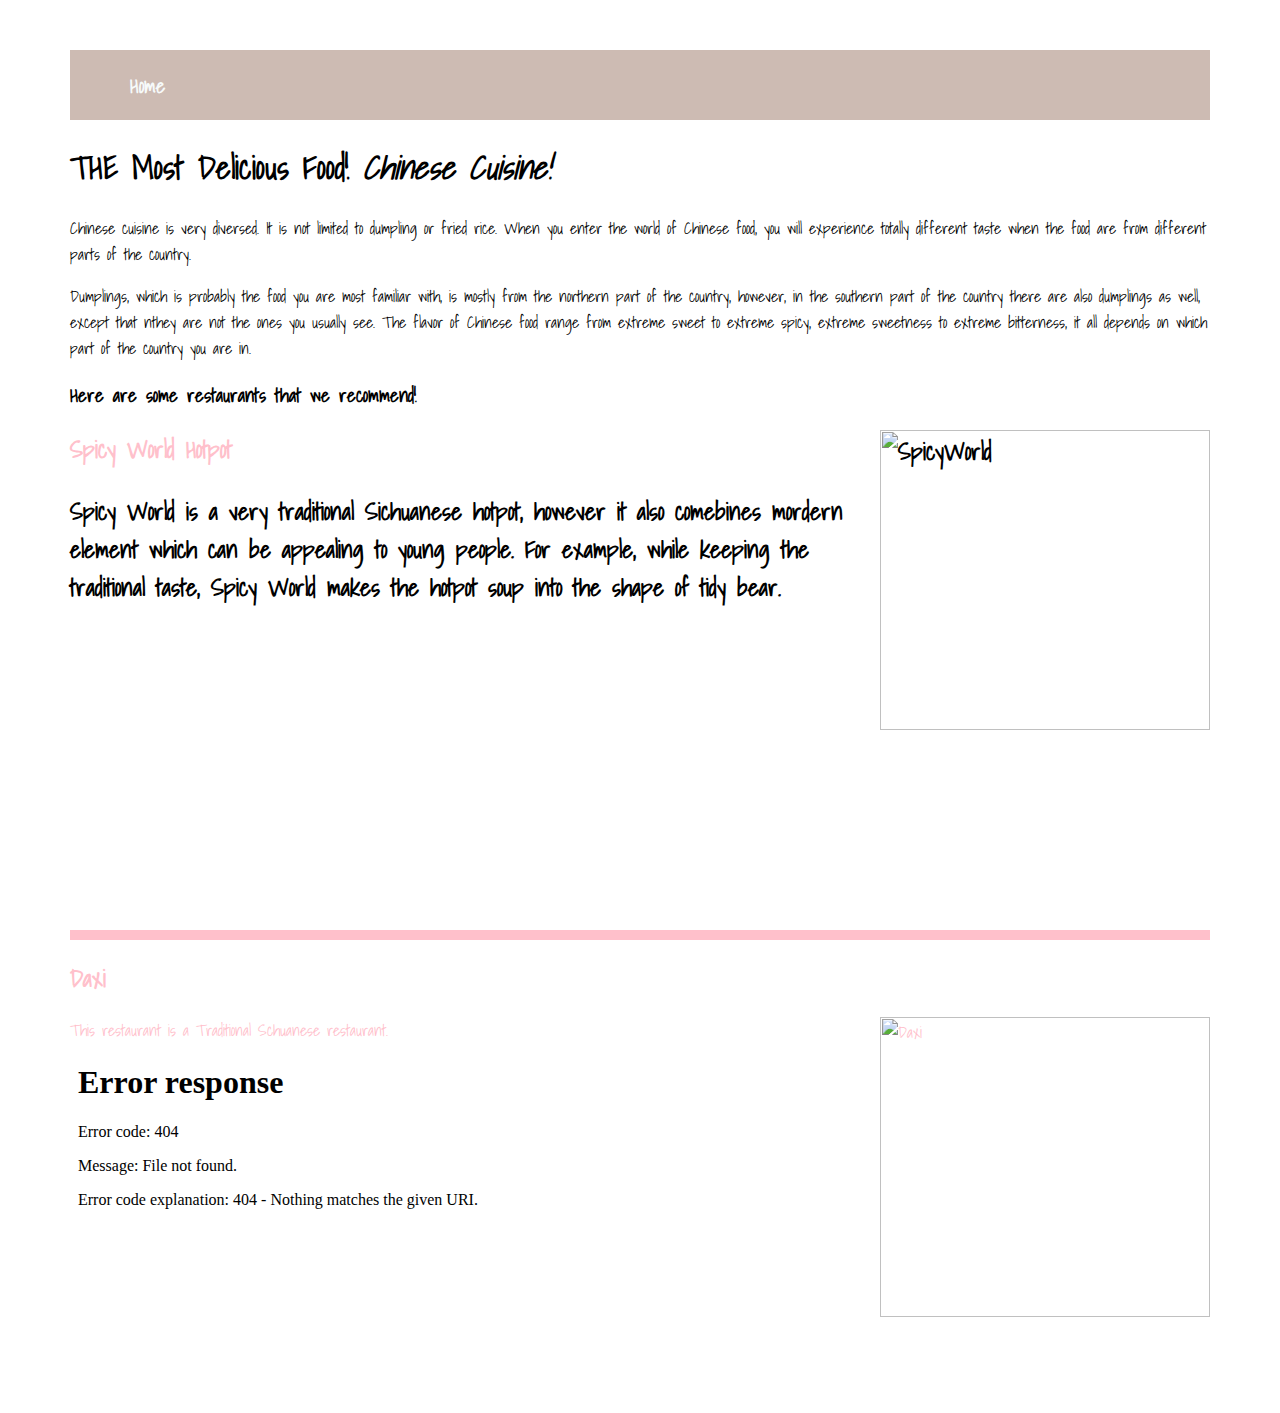
==== chinese.html @ b985be90 "Update chinese.html" ====
<!-- 
	NYFoods
	Author: Eugene, Cathy, Sean
	Date: 5/16/19
	
	Filename:	chinese.html
-->
<html lang="en">
	<head>	
		<link rel="stylesheet" type="text/css" href="stylesheet.css">
		<meta charset="utf-8">
	</head>
	<nav class="menu">
	<ul>
		<li>
		<a id="active" href="index.html">Home</a>
		</li>
	</ul>
	<style>
	img { float: right;
	}
	</style>
</nav>
		
		<title>Chinese</title>
	</head>
<body>
 <h1> THE Most Delicious Food!    <i>Chinese Cuisine!</i></h1>
  <p>  Chinese cuisine is very diversed. It is not limited to dumpling or fried rice.
 When you enter the world of Chinese food, you will experience totally different 
	 taste when the food are from different parts of the country.
	</p >
	<p>Dumplings, which is probably the food you are most familiar with, is mostly from the 
	northern part of the country, however, in the southern part of the country there are also 
	dumplings as well, except that nthey are not the ones you usually see. The flavor of Chinese food range
	from extreme sweet to extreme spicy, extreme sweetness to extreme bitterness, it all depends on 
	which part of the country you are in.
	</p >
	<h3>Here are some restaurants that we recommend!</h3>
	<h2><font color="pink">Spicy World Hotpot</font></2>
<img src="spicyworld.jpg" alt="SpicyWorld" style="width:330px;height:300px;margin-left:15px;">
 	<p>Spicy World is a very traditional Sichuanese hotpot, however it also comebines 
		mordern element which can be appealing to young people. For example, while keeping the traditional taste, 
		Spicy World makes the hotpot soup into the shape of tidy bear.
 	 <iframe src="https://www.google.com/maps/embed?pb=!1m18!1m12!1m3!1d3022.1338694076794!
		      2d-73.8317737845936!3d40.75908027932678!2m3!1f0!2f0!3f0!3m2!1i1024!2i768!4f
		      13.1!3m3!1m2!1s0x89c26011e79dc4a9%3A0x314ad4e8776c884c!2sXiang+Hotpot!5e0
		      !3m2!1sen!2sus!4v1558107484195!5m2!1sen!2sus" width="600" height="300
		 frameborder="0" style="border:0" allowfullscreen></iframe>
 	 </p>
 	 <hr color="pink">
 	 <h2><font color="pink">Daxi</f></h2>
 <img src="daxi.jpg" alt="Daxi" style="width:330px;height:300px;margin-left:15px;">
 	 <p>This restaurant is a Traditional Schuanese restaurant.<iframe src="https
		 ://www.google.com/maps/embed?pb=!1m18!1m12!1m3!1d3022.106113714711!
		 2d-73.83140028459358!3d40.75969077932676!2m3!1f0!2f0!3f0!3m2!1i1024!2
		 i768!4f13.1!3m3!1m2!1s0x89c26011c3e3023f%3A0xd16b2964f6d90a2d!2sDaxi!5
		 e0!3m2!1sen!2sus!4v1558108331738!5m2!1sen!2sus" width="600" height="300" frameborder="0" style="border:0" allowfullscreen></iframe></p>
</body>
</html>
---- stylesheet.css ----
@import url('https://fonts.googleapis.com/css?family=Shadows+Into+Light');
		
body	{
		color:	black;
		background-color: white;
		border:	solid;
		border-width: 10px 30px 30px 30px;
		border-color: white;
		margin:	25px 25px 25px 25px;	
		padding: 15px 15px 15px 15px;
		font-family: 'Shadows Into Light', Times New Roman
	}

img	{
		float: none;
	} 


		
menu	{
		position: fixed;
		top: 50;
		left: 50;
		width: 100%;
	}


.menu ul	{
			list-style-type: none; 
			list-style-image: none;
			margin: 0px;
			padding: 0px;
			overflow: auto;
			background-color: #CDBBB3;
	
		}

.menu li	{
			float: left;
			font-weight: bold;
			font-size: 20px;
			margin: 10;
		}

.menu li a	{
			display: block;
			color: white;
			text-align: center;
			padding: 10px 50px;
			text-decoration: none;
			height: 30px;

		}
		

.menu li a:link	{
			color: pink;
		}

.menu li a:visited	{
				color: pink;
			}

.menu li a:hover	{
				color:purple;

			}

.menu li a:active 	{	
				color: red;
			}

.menu #active 		{
				background-color: #CDBBB3;
				color: #F6FAFA;
			}

	
.mySlides {display: none}			
	img {vertical-align: middle;}

.slideshow-container 	{
	max-width: 500px;
	position: relative;
	margin: auto;
  			}

.prev, .next 		{
	cursor: pointer;
	position: absolute;
	top: 50%;
	width: auto;
	padding: 16px;
	margin-top: -22px;
	color: white;
	font-weight: bold;
	font-size: 18px;
	transition: 0.6s ease;
	border-radius: 0 3px 3px 0;
	user-select: none;
 			 }

.next 			 {
	right: 0;
	border-radius: 3px 0 0 3px;
  			 }

.prev:hover, .next:hover {
	background-color: rgba(0,0,0,0.8);
 			 }

.text 			 {
	color: #CDBBB3;
	font-size: 15px;
	padding: 8px 12px;
	position: absolute;
	bottom: 8px;
	width: 100%;
	text-align: center;
  			 }

.numbertext 		 {
	color: #CDBBB3;
	font-size: 12px;
	padding: 8px 12px;
	position: absolute;
	top: 0;
  			 }

.dot 			 {
	cursor: pointer;
	height: 15px;
	width: 15px;
	margin: 0 2px;
	background-color: #bbb;
	border-radius: 50%;
	display: inline-block;
	transition: background-color 0.6s ease;
 			 }

.active, .dot:hover	 {
	background-color: #717171;
  			 }

.fade 			 {
	-webkit-animation-name: fade;
	-webkit-animation-duration: 1.5s;
	animation-name: fade;
	animation-duration: 1.5s;
  			 }

@-webkit-keyframes fade  {
	from {opacity: .4} 
	to {opacity: 1}
 			 }

@keyframes fade 	 {
	from {opacity: .4} 
	to {opacity: 1}
 			 }

@media only screen and (max-width: 300px) 	{
  .prev, .next,.text {font-size: 11px}
 					        }
hr { 
  display: block;
  margin-top: 10px;
  margin-bottom: 10px;
  margin-left: auto;
  margin-right: auto;
  border-width: 5px;
  color: pink;
}
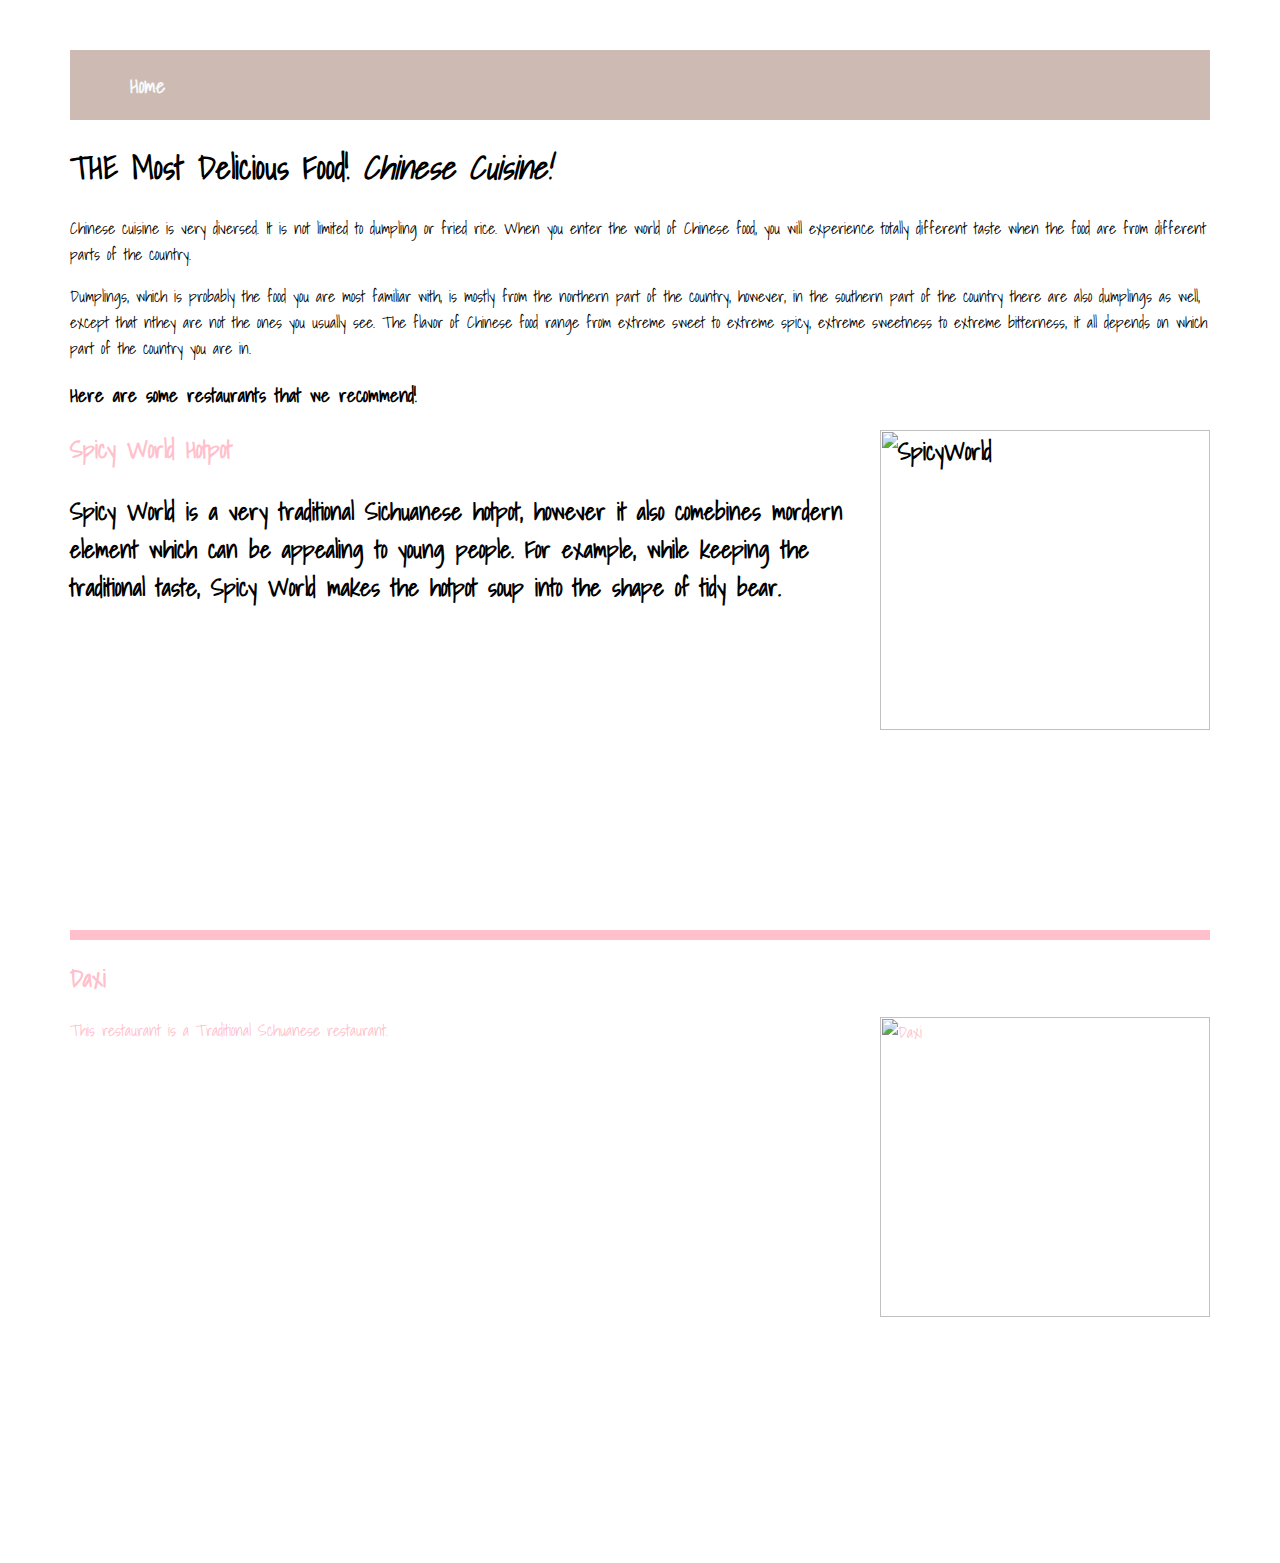
==== commit 10b353e4: "Update chinese.html" ====
--- a/chinese.html
+++ b/chinese.html
@@ -51,10 +51,6 @@
  	 <hr color="pink">
  	 <h2><font color="pink">Daxi</f></h2>
  <img src="daxi.jpg" alt="Daxi" style="width:330px;height:300px;margin-left:15px;">
- 	 <p>This restaurant is a Traditional Schuanese restaurant.<iframe src="https
-		 ://www.google.com/maps/embed?pb=!1m18!1m12!1m3!1d3022.106113714711!
-		 2d-73.83140028459358!3d40.75969077932676!2m3!1f0!2f0!3f0!3m2!1i1024!2
-		 i768!4f13.1!3m3!1m2!1s0x89c26011c3e3023f%3A0xd16b2964f6d90a2d!2sDaxi!5
-		 e0!3m2!1sen!2sus!4v1558108331738!5m2!1sen!2sus" width="600" height="300" frameborder="0" style="border:0" allowfullscreen></iframe></p>
+ 	 <p>This restaurant is a Traditional Schuanese restaurant.<iframe src="https://www.google.com/maps/embed?pb=!1m18!1m12!1m3!1d3022.106113714711!2d-73.83140028459358!3d40.75969077932676!2m3!1f0!2f0!3f0!3m2!1i1024!2i768!4f13.1!3m3!1m2!1s0x89c26011c3e3023f%3A0xd16b2964f6d90a2d!2sDaxi!5e0!3m2!1sen!2sus!4v1558108589016!5m2!1sen!2sus" width="600" height="450" frameborder="0" style="border:0" allowfullscreen></iframe></p>
 </body>
 </html>
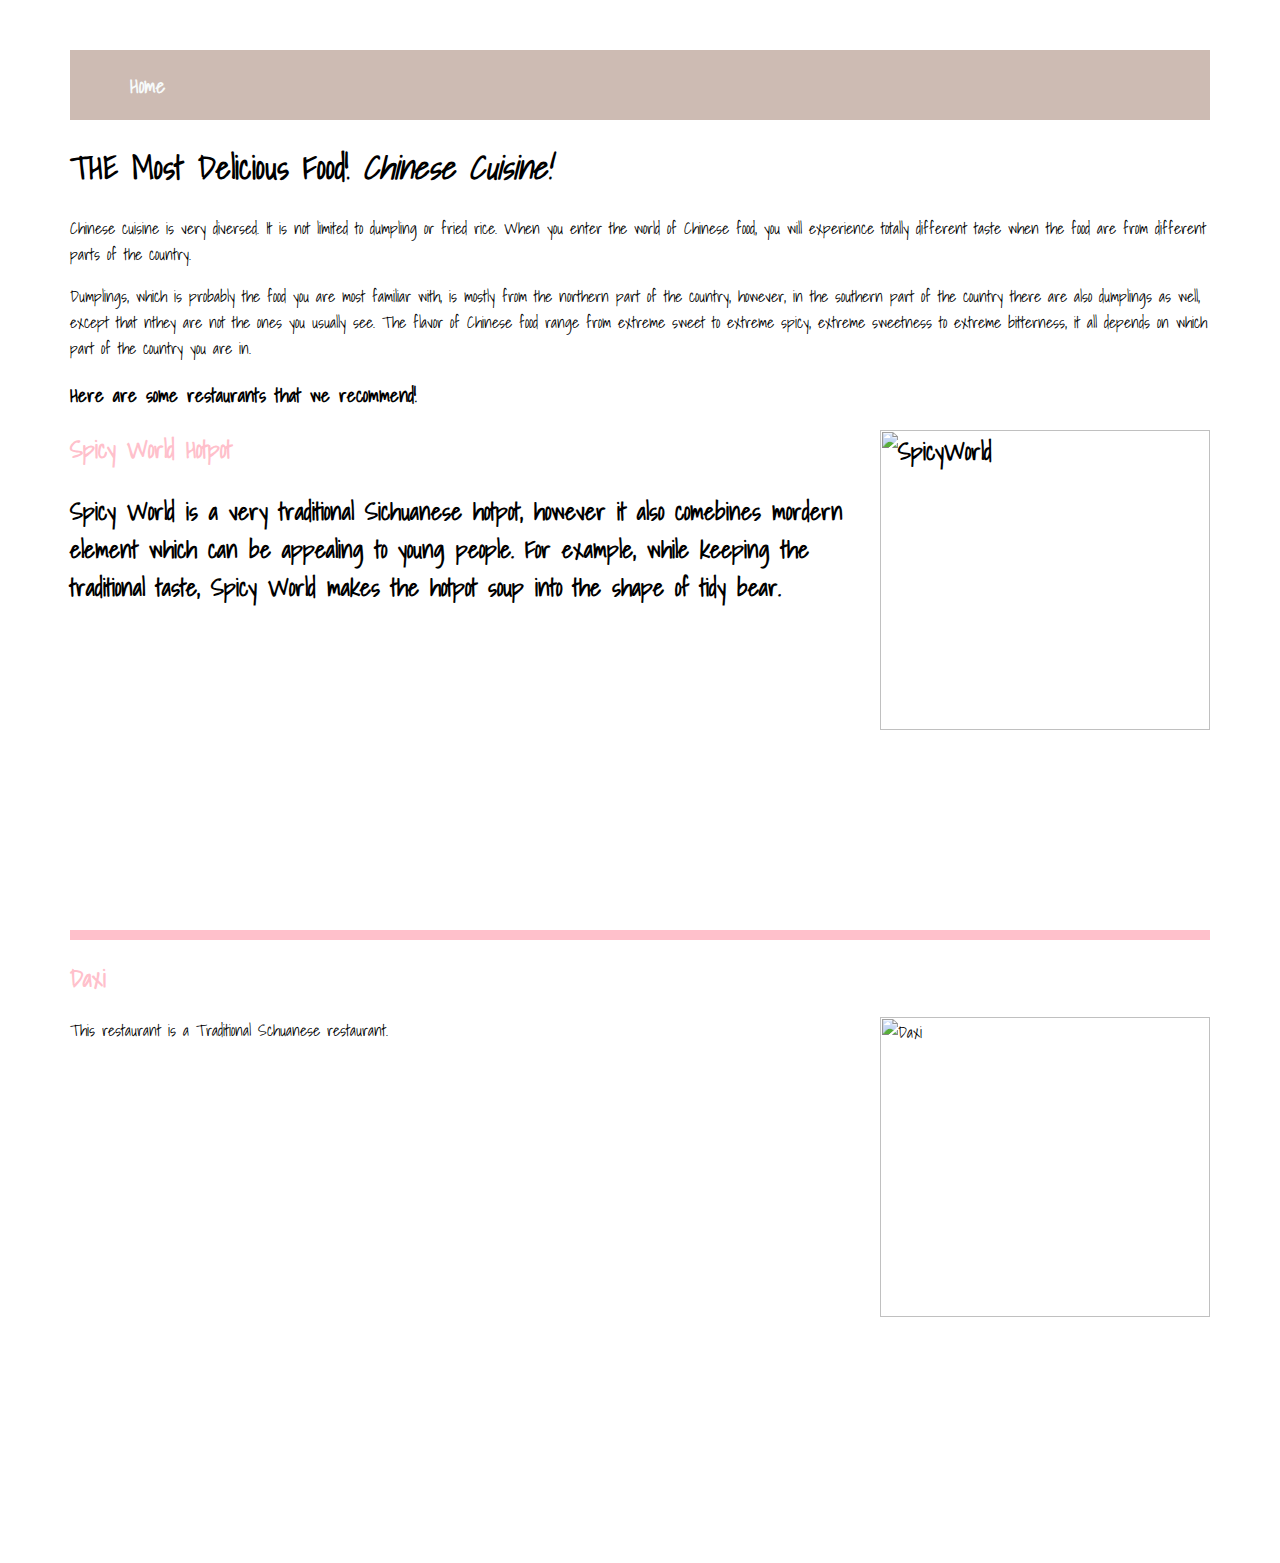
==== commit a223325a: "Update chinese.html" ====
--- a/chinese.html
+++ b/chinese.html
@@ -38,7 +38,7 @@
 	</p >
 	<h3>Here are some restaurants that we recommend!</h3>
 	<h2><font color="pink">Spicy World Hotpot</font></2>
-<img src="spicyworld.jpg" alt="SpicyWorld" style="width:330px;height:300px;margin-left:15px;">
+<img src="image/spicyworld.jpg" alt="SpicyWorld" style="width:330px;height:300px;margin-left:15px;">
  	<p>Spicy World is a very traditional Sichuanese hotpot, however it also comebines 
 		mordern element which can be appealing to young people. For example, while keeping the traditional taste, 
 		Spicy World makes the hotpot soup into the shape of tidy bear.
@@ -49,8 +49,8 @@
 		 frameborder="0" style="border:0" allowfullscreen></iframe>
  	 </p>
  	 <hr color="pink">
- 	 <h2><font color="pink">Daxi</f></h2>
- <img src="daxi.jpg" alt="Daxi" style="width:330px;height:300px;margin-left:15px;">
+ 	 <h2><font color="pink">Daxi</font></h2>
+ <img src="image/daxi.jpg" alt="Daxi" style="width:330px;height:300px;margin-left:15px;">
  	 <p>This restaurant is a Traditional Schuanese restaurant.<iframe src="https://www.google.com/maps/embed?pb=!1m18!1m12!1m3!1d3022.106113714711!2d-73.83140028459358!3d40.75969077932676!2m3!1f0!2f0!3f0!3m2!1i1024!2i768!4f13.1!3m3!1m2!1s0x89c26011c3e3023f%3A0xd16b2964f6d90a2d!2sDaxi!5e0!3m2!1sen!2sus!4v1558108589016!5m2!1sen!2sus" width="600" height="450" frameborder="0" style="border:0" allowfullscreen></iframe></p>
 </body>
 </html>
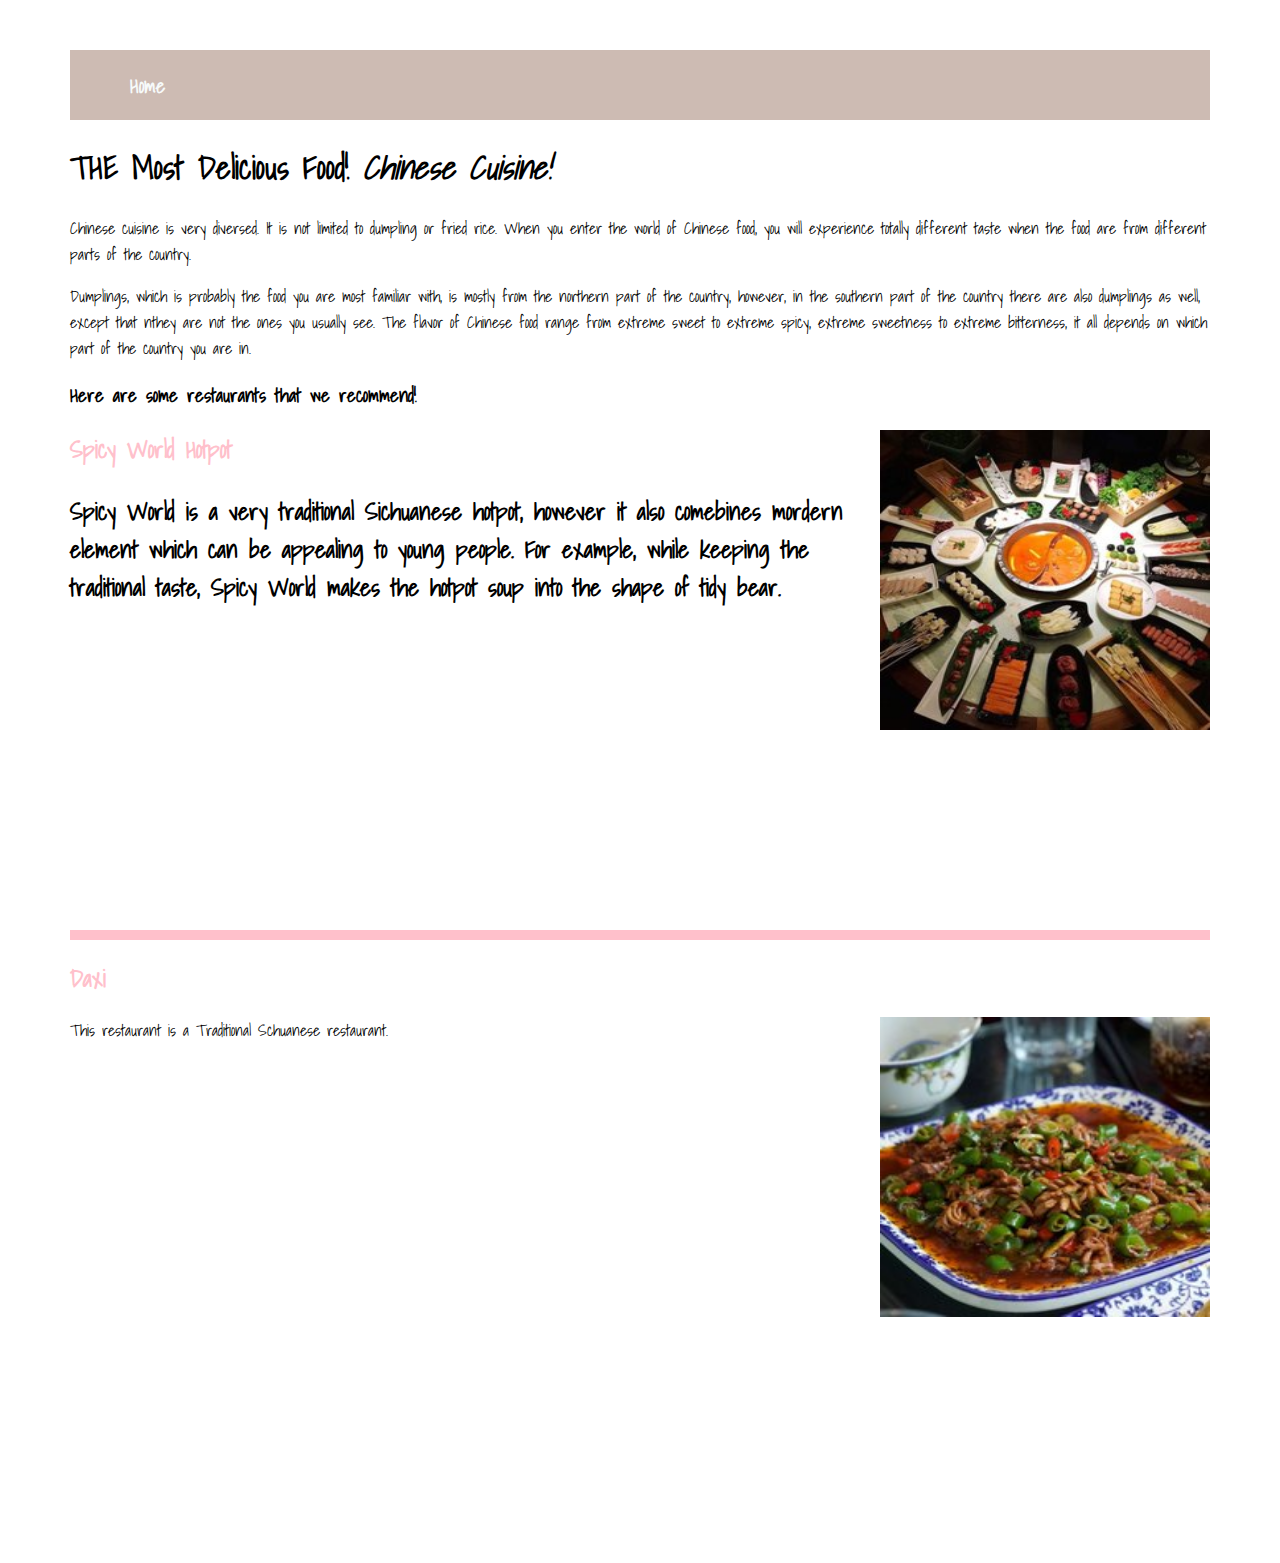
==== commit 64185968: "Update chinese.html" ====
--- a/chinese.html
+++ b/chinese.html
@@ -38,7 +38,7 @@
 	</p >
 	<h3>Here are some restaurants that we recommend!</h3>
 	<h2><font color="pink">Spicy World Hotpot</font></2>
-<img src="image/spicyworld.jpg" alt="SpicyWorld" style="width:330px;height:300px;margin-left:15px;">
+<img src="images/spicyworld.jpg" alt="SpicyWorld" style="width:330px;height:300px;margin-left:15px;">
  	<p>Spicy World is a very traditional Sichuanese hotpot, however it also comebines 
 		mordern element which can be appealing to young people. For example, while keeping the traditional taste, 
 		Spicy World makes the hotpot soup into the shape of tidy bear.
@@ -50,7 +50,7 @@
  	 </p>
  	 <hr color="pink">
  	 <h2><font color="pink">Daxi</font></h2>
- <img src="image/daxi.jpg" alt="Daxi" style="width:330px;height:300px;margin-left:15px;">
+ <img src="images/daxi.jpg" alt="Daxi" style="width:330px;height:300px;margin-left:15px;">
  	 <p>This restaurant is a Traditional Schuanese restaurant.<iframe src="https://www.google.com/maps/embed?pb=!1m18!1m12!1m3!1d3022.106113714711!2d-73.83140028459358!3d40.75969077932676!2m3!1f0!2f0!3f0!3m2!1i1024!2i768!4f13.1!3m3!1m2!1s0x89c26011c3e3023f%3A0xd16b2964f6d90a2d!2sDaxi!5e0!3m2!1sen!2sus!4v1558108589016!5m2!1sen!2sus" width="600" height="450" frameborder="0" style="border:0" allowfullscreen></iframe></p>
 </body>
 </html>
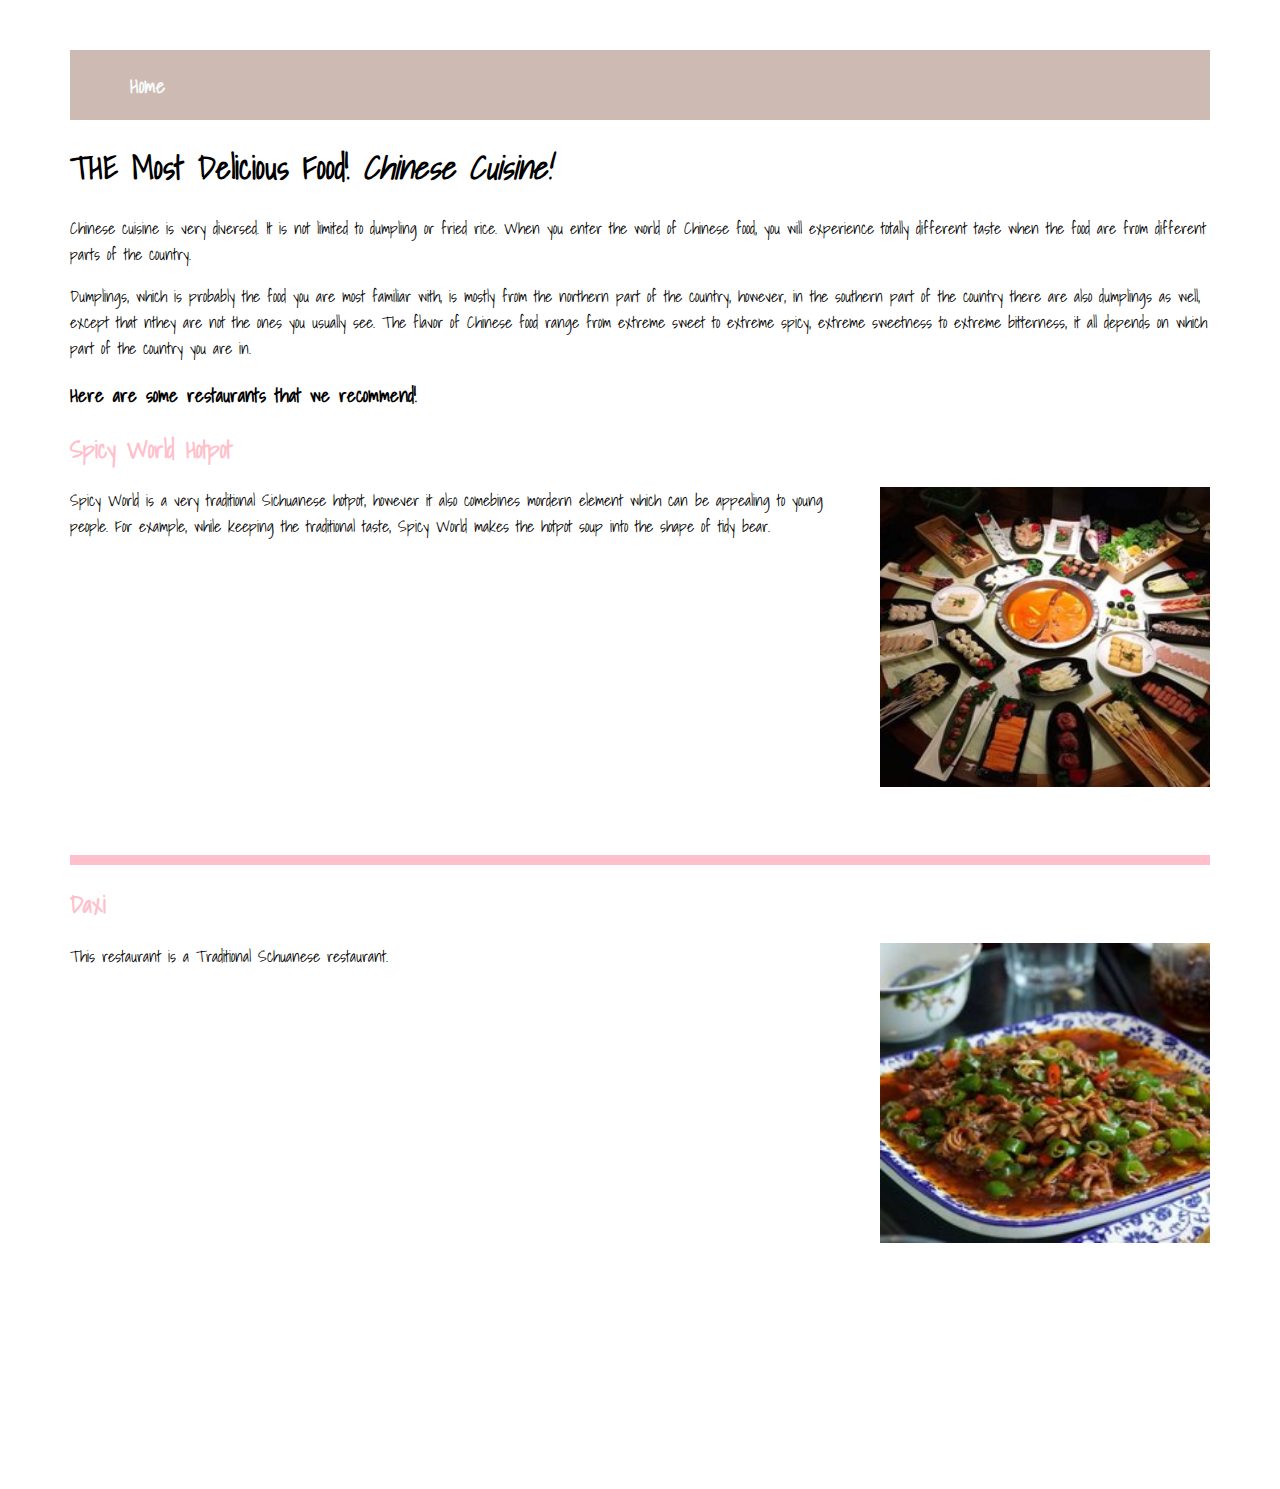
==== commit 007950c5: "Update chinese.html" ====
--- a/chinese.html
+++ b/chinese.html
@@ -37,7 +37,7 @@
 	which part of the country you are in.
 	</p >
 	<h3>Here are some restaurants that we recommend!</h3>
-	<h2><font color="pink">Spicy World Hotpot</font></2>
+	<h2><font color="pink">Spicy World Hotpot</font></h2>
 <img src="images/spicyworld.jpg" alt="SpicyWorld" style="width:330px;height:300px;margin-left:15px;">
  	<p>Spicy World is a very traditional Sichuanese hotpot, however it also comebines 
 		mordern element which can be appealing to young people. For example, while keeping the traditional taste, 
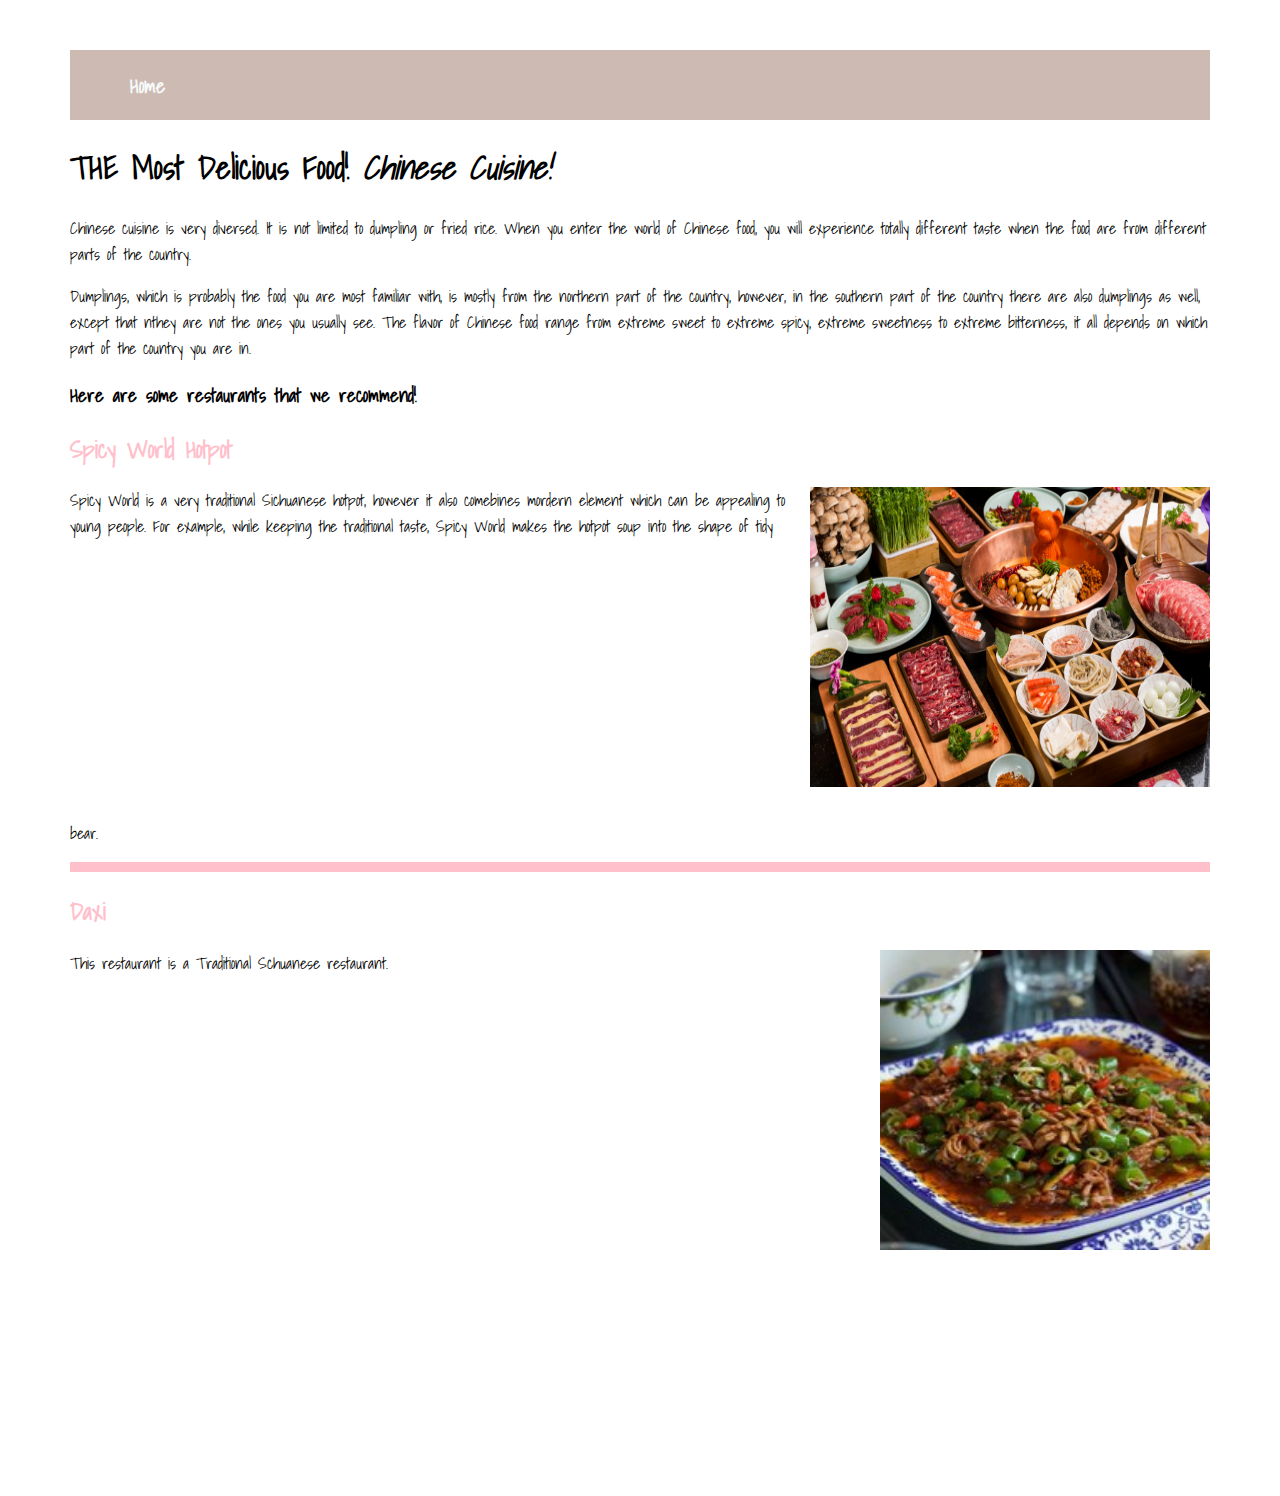
==== commit bfd49ff1: "Update chinese.html" ====
--- a/chinese.html
+++ b/chinese.html
@@ -38,7 +38,7 @@
 	</p >
 	<h3>Here are some restaurants that we recommend!</h3>
 	<h2><font color="pink">Spicy World Hotpot</font></h2>
-<img src="images/spicyworld.jpg" alt="SpicyWorld" style="width:330px;height:300px;margin-left:15px;">
+<img src="images/spicyworld.jpg" alt="SpicyWorld" style="width:400px;height:300px;margin-left:15px;">
  	<p>Spicy World is a very traditional Sichuanese hotpot, however it also comebines 
 		mordern element which can be appealing to young people. For example, while keeping the traditional taste, 
 		Spicy World makes the hotpot soup into the shape of tidy bear.
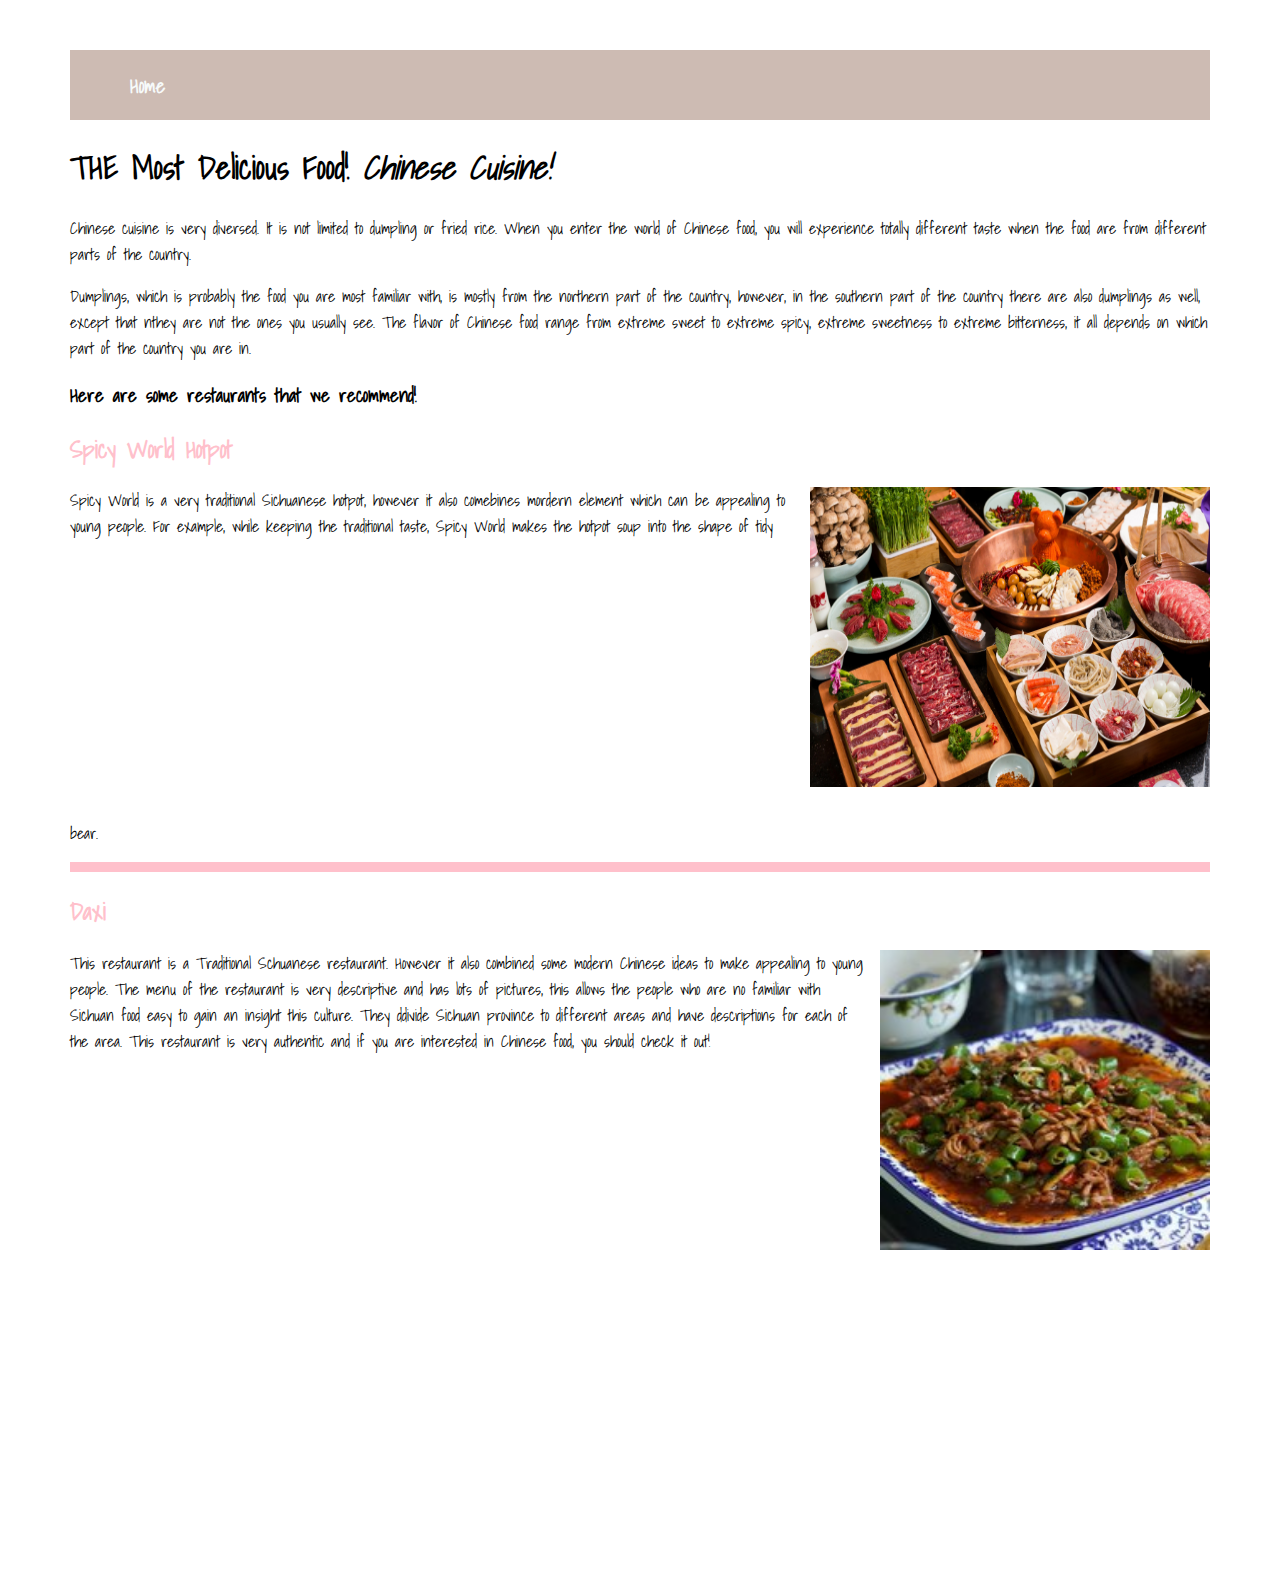
==== commit f8f6a43b: "Update chinese.html" ====
--- a/chinese.html
+++ b/chinese.html
@@ -51,6 +51,11 @@
  	 <hr color="pink">
  	 <h2><font color="pink">Daxi</font></h2>
  <img src="images/daxi.jpg" alt="Daxi" style="width:330px;height:300px;margin-left:15px;">
- 	 <p>This restaurant is a Traditional Schuanese restaurant.<iframe src="https://www.google.com/maps/embed?pb=!1m18!1m12!1m3!1d3022.106113714711!2d-73.83140028459358!3d40.75969077932676!2m3!1f0!2f0!3f0!3m2!1i1024!2i768!4f13.1!3m3!1m2!1s0x89c26011c3e3023f%3A0xd16b2964f6d90a2d!2sDaxi!5e0!3m2!1sen!2sus!4v1558108589016!5m2!1sen!2sus" width="600" height="450" frameborder="0" style="border:0" allowfullscreen></iframe></p>
+ 	 <p>This restaurant is a Traditional Schuanese restaurant. However it also combined some modern Chinese ideas to make
+		appealing to young people. The menu of the restaurant is very descriptive and has lots of pictures, this allows 
+		the people who are no familiar with Sichuan food easy to gain an insight this culture. They ddivide Sichuan province to 
+		different areas and have descriptions for each of the area. This restaurant is very authentic and if you are interested in
+		Chinese food, you should check it out!
+					 <iframe src="https://www.google.com/maps/embed?pb=!1m18!1m12!1m3!1d3022.106113714711!2d-73.83140028459358!3d40.75969077932676!2m3!1f0!2f0!3f0!3m2!1i1024!2i768!4f13.1!3m3!1m2!1s0x89c26011c3e3023f%3A0xd16b2964f6d90a2d!2sDaxi!5e0!3m2!1sen!2sus!4v1558108589016!5m2!1sen!2sus" width="600" height="450" frameborder="0" style="border:0" allowfullscreen></iframe></p>
 </body>
 </html>
--- a/stylesheet.css
+++ b/stylesheet.css
@@ -170,4 +170,29 @@
   margin-right: auto;
   border-width: 5px;
   color: pink;
-} +} 
+div {
+  width: 100%;
+  height: 50px;
+  background-color: red;
+  -webkit-animation-name: example; /* Safari 4.0 - 8.0 */
+  -webkit-animation-duration: 4s; /* Safari 4.0 - 8.0 */
+  animation-name: example;
+  animation-duration: 4s;
+}
+
+/* Safari 4.0 - 8.0 */
+@-webkit-keyframes example {
+  0%   {background-color: red;}
+  25%  {background-color: yellow;}
+  50%  {background-color: blue;}
+  100% {background-color: green;}
+}
+
+/* Standard syntax */
+@keyframes example {
+  0%   {background-color: red;}
+  25%  {background-color: yellow;}
+  50%  {background-color: blue;}
+  100% {background-color: green;}
+}
